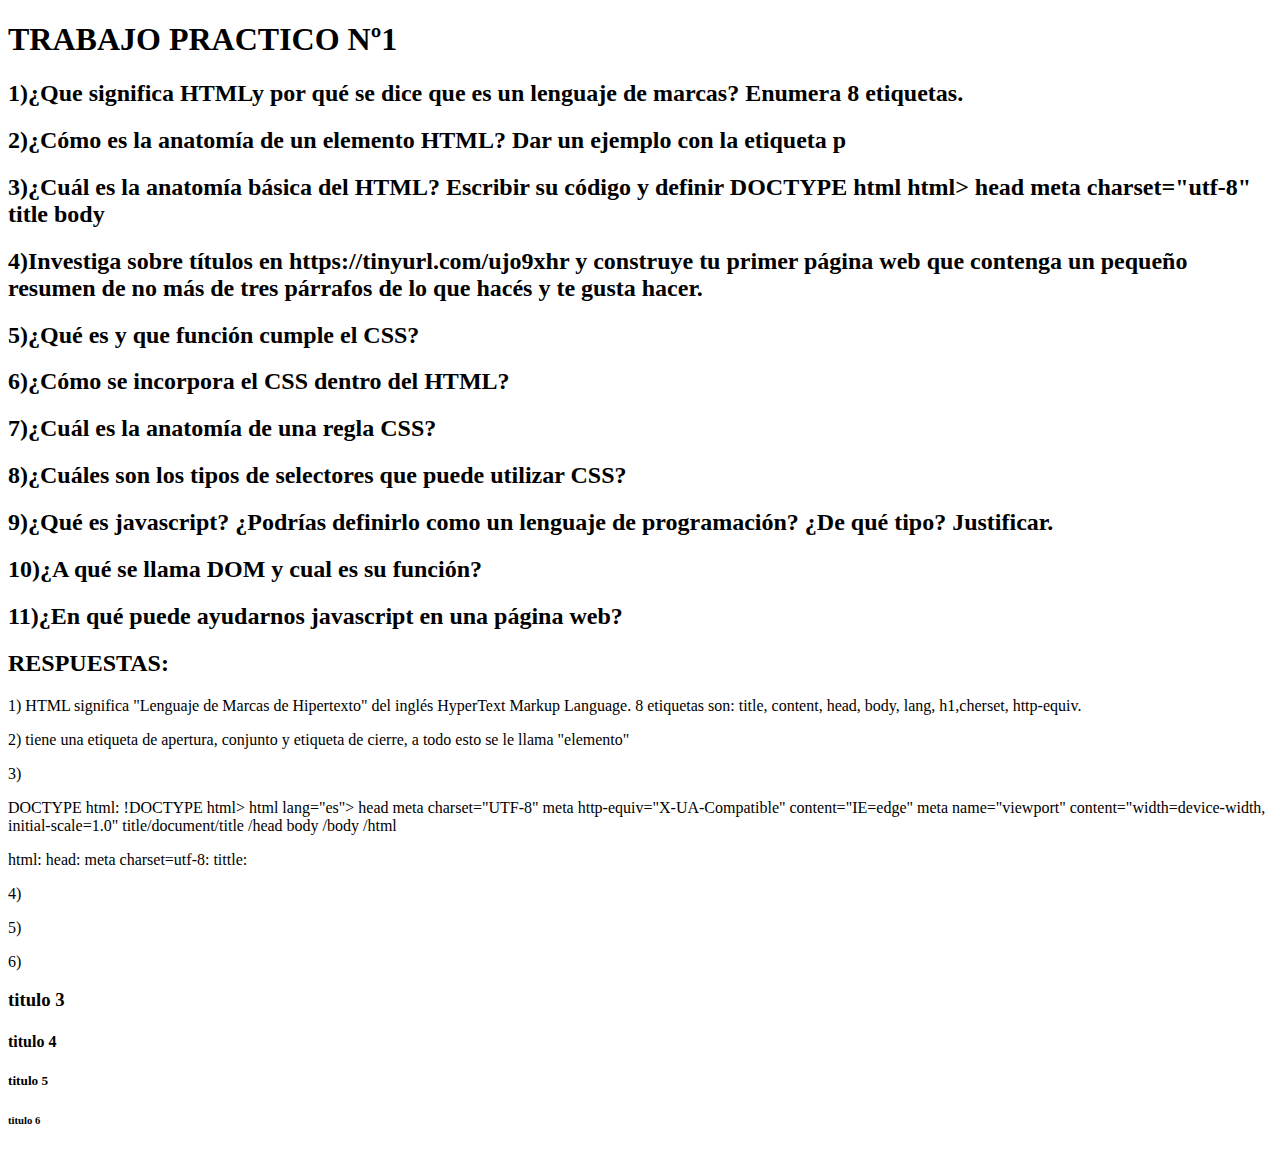
==== index.html @ 708b1761 "iniciamos proyecto con titulo y parrafos" ====
<!DOCTYPE html>
<html lang="es">
<head>
    <meta charset="UTF-8">
    <meta http-equiv="X-UA-Compatible" content="IE=edge">
    <meta name="viewport" content="width=device-width, initial-scale=1.0">
    <title>TRABAJO PRÀCTICO Nº1</title>
 </head>
 <body>
                                               <h1>TRABAJO PRACTICO Nº1 </h1>

 <h2>1)¿Que significa HTMLy por qué se dice que es un lenguaje de marcas? Enumera 8 etiquetas.

 <h2>2)¿Cómo es la anatomía de un elemento HTML? Dar un ejemplo con la etiqueta p </h2>
 
 <h2>3)¿Cuál es la anatomía básica del HTML? Escribir su código y definir DOCTYPE html html> head meta charset="utf-8" title body</h2>

 <h2>4)Investiga sobre títulos en https://tinyurl.com/ujo9xhr y construye tu primer página web que
    contenga un pequeño resumen de no más de tres párrafos de lo que hacés y te gusta hacer.</h2>

 <h2>5)¿Qué es y que función cumple el CSS?</h2>

 <h2>6)¿Cómo se incorpora el CSS dentro del HTML?</h2>

 <h2>7)¿Cuál es la anatomía de una regla CSS?</h2>

 <h2>8)¿Cuáles son los tipos de selectores que puede utilizar CSS?</h2>

 <h2>9)¿Qué es javascript? ¿Podrías definirlo como un lenguaje de programación? ¿De qué tipo?
    Justificar.</h2>

 <h2>10)¿A qué se llama DOM y cual es su función?</h2>

 <h2>11)¿En qué puede ayudarnos javascript en una página web?</h2>

 
 <h2>RESPUESTAS:</h2>

 <p>1) HTML significa "Lenguaje de Marcas de Hipertexto" del inglés HyperText Markup Language. 8 etiquetas son: title, content, head, body, lang, h1,cherset, http-equiv.  </p>

 <p>2) tiene una etiqueta de apertura, conjunto y etiqueta de cierre, a todo esto se le llama "elemento" </p>

 <p>3)  

    </p> DOCTYPE html:
    !DOCTYPE html>
    html lang="es">
    head
        meta charset="UTF-8"
        meta http-equiv="X-UA-Compatible" content="IE=edge"
        meta name="viewport" content="width=device-width, initial-scale=1.0"
        title/document/title
     /head
     body

     /body
     /html <p>

    html:

    head:

    meta charset=utf-8:

    tittle:



 </p>

 <p>4)  </p>

 <p>5)  </p>

 <p>6)   </p>










    <h3>titulo 3</h3>
    <h4>titulo 4</h4>
    <h5>titulo 5</h5>
    <h6>titulo 6</h6>
 </body>
 </html>
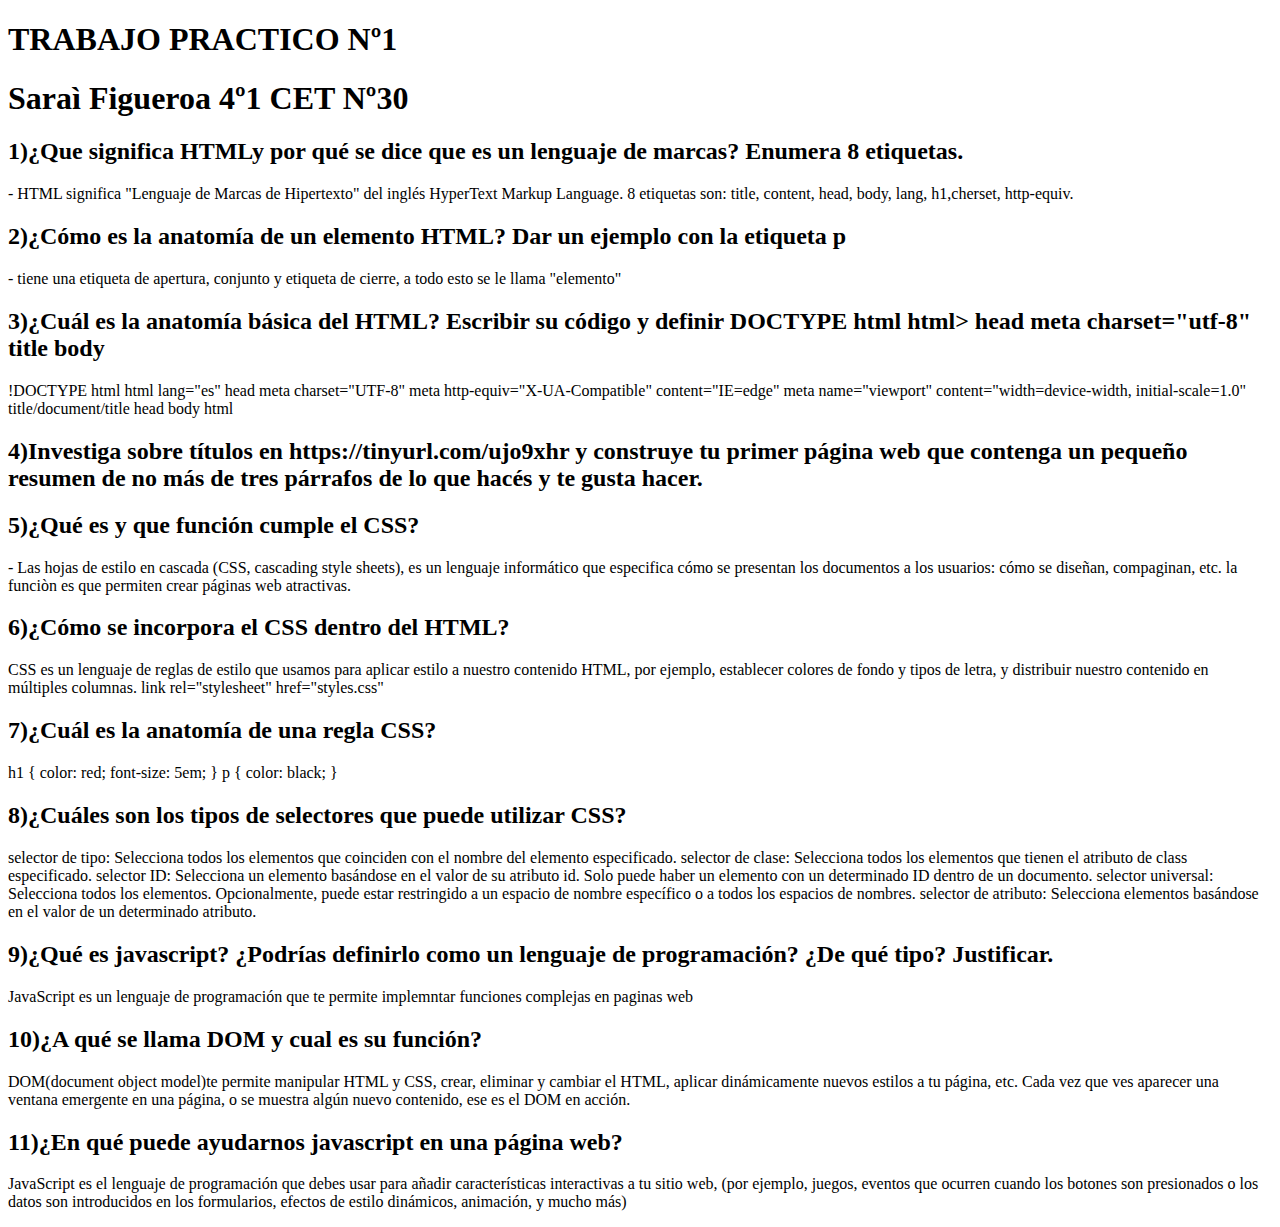
==== commit 9b8be708: "FINAL TP" ====
--- a/index.html
+++ b/index.html
@@ -8,84 +8,69 @@
  </head>
  <body>
                                                <h1>TRABAJO PRACTICO Nº1 </h1>
+                                               <h1>Saraì Figueroa 4º1 CET Nº30</h1>
 
- <h2>1)¿Que significa HTMLy por qué se dice que es un lenguaje de marcas? Enumera 8 etiquetas.
+ <h2>1)¿Que significa HTMLy por qué se dice que es un lenguaje de marcas? Enumera 8 etiquetas. </h2>
+<p> - HTML significa "Lenguaje de Marcas de Hipertexto" del inglés HyperText Markup Language. 8 etiquetas son: title, content, head, body, lang, h1,cherset, http-equiv.  </p>
 
  <h2>2)¿Cómo es la anatomía de un elemento HTML? Dar un ejemplo con la etiqueta p </h2>
+ <p> - tiene una etiqueta de apertura, conjunto y etiqueta de cierre, a todo esto se le llama "elemento" </p>
  
  <h2>3)¿Cuál es la anatomía básica del HTML? Escribir su código y definir DOCTYPE html html> head meta charset="utf-8" title body</h2>
+ <p> 
+   !DOCTYPE html
+   html lang="es"
+   head
+       meta charset="UTF-8"
+       meta http-equiv="X-UA-Compatible" content="IE=edge"
+       meta name="viewport" content="width=device-width, initial-scale=1.0"
+       title/document/title
+  head
+  body
+  html </p>
 
  <h2>4)Investiga sobre títulos en https://tinyurl.com/ujo9xhr y construye tu primer página web que
     contenga un pequeño resumen de no más de tres párrafos de lo que hacés y te gusta hacer.</h2>
 
  <h2>5)¿Qué es y que función cumple el CSS?</h2>
+ <p> - Las hojas de estilo en cascada (CSS, cascading style sheets), 
+   es un lenguaje informático que especifica cómo se presentan los documentos a los usuarios: cómo se diseñan, compaginan, etc.
+   la funciòn es que permiten crear páginas web atractivas. </p>
 
  <h2>6)¿Cómo se incorpora el CSS dentro del HTML?</h2>
+ <p> CSS es un lenguaje de reglas de estilo que usamos para aplicar estilo a nuestro contenido HTML, por ejemplo,
+   establecer colores de fondo y tipos de letra, y distribuir nuestro contenido en múltiples columnas. link rel="stylesheet" href="styles.css" </p>
 
  <h2>7)¿Cuál es la anatomía de una regla CSS?</h2>
+ <p> h1 {
+   color: red;
+   font-size: 5em;
+}
+p {
+   color: black;
+} </p>
 
  <h2>8)¿Cuáles son los tipos de selectores que puede utilizar CSS?</h2>
+ <p>selector de tipo: Selecciona todos los elementos que coinciden con el nombre del elemento especificado.
+selector de clase: Selecciona todos los elementos que tienen el atributo de class especificado.
+selector ID: Selecciona un elemento basándose en el valor de su atributo id. Solo puede haber un elemento con un determinado ID dentro de un documento.
+selector universal: Selecciona todos los elementos. Opcionalmente, puede estar restringido a un espacio de nombre específico o a todos los espacios de nombres.
+selector de atributo: Selecciona elementos basándose en el valor de un determinado atributo.
+ </p>
 
  <h2>9)¿Qué es javascript? ¿Podrías definirlo como un lenguaje de programación? ¿De qué tipo?
     Justificar.</h2>
+    <p> JavaScript es un lenguaje de programación que te permite implemntar funciones complejas en paginas web </p>
 
  <h2>10)¿A qué se llama DOM y cual es su función?</h2>
+ <p> DOM(document object model)te permite manipular HTML y CSS, crear, eliminar y cambiar el HTML,
+   aplicar dinámicamente nuevos estilos a tu página, etc. Cada vez que ves aparecer una ventana emergente en una página,
+    o se muestra algún nuevo contenido, ese es el DOM en acción. </p>
+  
+ <h2>11)¿En qué puede ayudarnos javascript en una página web?</h2>
+ <p> JavaScript es el lenguaje de programación que debes usar para añadir características interactivas a tu sitio web, 
+(por ejemplo, juegos, eventos que ocurren cuando los botones son presionados o los datos son introducidos en los formularios, efectos de estilo dinámicos,
+ animación, y mucho más)</p>
 
- <h2>11)¿En qué puede ayudarnos javascript en una página web?</h2>
-
- 
- <h2>RESPUESTAS:</h2>
-
- <p>1) HTML significa "Lenguaje de Marcas de Hipertexto" del inglés HyperText Markup Language. 8 etiquetas son: title, content, head, body, lang, h1,cherset, http-equiv.  </p>
-
- <p>2) tiene una etiqueta de apertura, conjunto y etiqueta de cierre, a todo esto se le llama "elemento" </p>
-
- <p>3)  
-
-    </p> DOCTYPE html:
-    !DOCTYPE html>
-    html lang="es">
-    head
-        meta charset="UTF-8"
-        meta http-equiv="X-UA-Compatible" content="IE=edge"
-        meta name="viewport" content="width=device-width, initial-scale=1.0"
-        title/document/title
-     /head
-     body
-
-     /body
-     /html <p>
-
-    html:
-
-    head:
-
-    meta charset=utf-8:
-
-    tittle:
-
-
-
- </p>
-
- <p>4)  </p>
-
- <p>5)  </p>
-
- <p>6)   </p>
-
-
-
-
-
-
-
-
-
-
-    <h3>titulo 3</h3>
-    <h4>titulo 4</h4>
-    <h5>titulo 5</h5>
-    <h6>titulo 6</h6>
  </body>
  </html>